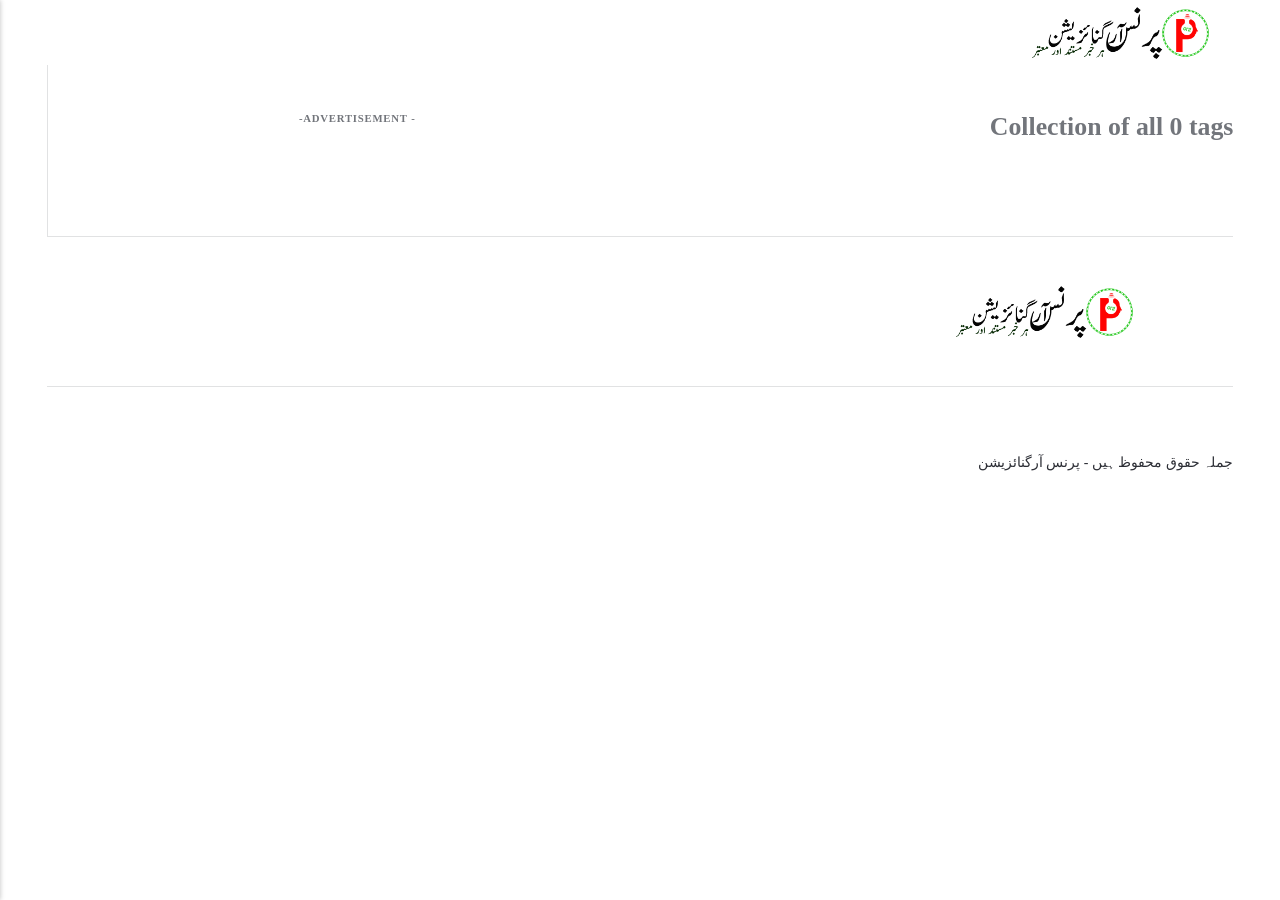
==== tags/index.html @ a5051b43 "Updated from Publii" ====
<!DOCTYPE html><html lang="en-gb"><head><meta charset="utf-8"><meta http-equiv="X-UA-Compatible" content="IE=edge"><meta name="viewport" content="width=device-width,initial-scale=1"><title>All tags - پرنس نیوز</title><meta name="robots" content="noindex, follow"><meta name="generator" content="Publii Open-Source CMS for Static Site"><link rel="alternate" type="application/atom+xml" href="https://princesmile986.github.io/theprinceorganization/feed.xml" title="پرنس نیوز - RSS"><link rel="alternate" type="application/json" href="https://princesmile986.github.io/theprinceorganization/feed.json" title="پرنس نیوز - JSON"><meta property="og:title" content="پرنس نیوز"><meta property="og:image" content="https://princesmile986.github.io/theprinceorganization/media/website/banner.png"><meta property="og:image:width" content="400"><meta property="og:image:height" content="100"><meta property="og:site_name" content="پرنس نیوز"><meta property="og:description" content=""><meta property="og:url" content="https://princesmile986.github.io/theprinceorganization/tags/"><meta property="og:type" content="website"><link rel="shortcut icon" href="https://princesmile986.github.io/theprinceorganization/media/website/favicon.png" type="image/png"><link rel="stylesheet" href="https://princesmile986.github.io/theprinceorganization/assets/css/style.css?v&#x3D;450a81f97c8e373c245eadb78ac2b603"><script type="application/ld+json">{"@context":"http://schema.org","@type":"Organization","name":"پرنس نیوز","logo":"https://princesmile986.github.io/theprinceorganization/media/website/banner.png","url":"https://princesmile986.github.io/theprinceorganization/"}</script><style></style><noscript><style>img[loading]{opacity:1;}</style></noscript></head><body class="tags-template"><header class="topbar" id="js-header"><div class="topbar__inner"><a class="logo" href="https://princesmile986.github.io/theprinceorganization/"><img src="https://princesmile986.github.io/theprinceorganization/media/website/banner.png" alt="پرنس نیوز" width="400" height="100"></a><nav class="navbar"><button class="navbar__toggle" aria-label="Menu" aria-haspopup="true" aria-expanded="false"><span class="navbar__toggle-box"><span class="navbar__toggle-inner">Menu</span></span></button><ul class="navbar__menu"></ul></nav></div></header><div class="main-content"><main class="main page page--tags"><div class="page__header"><h1 class="page__title box__title">Collection of all 0 tags</h1></div><div class="l-grid l-grid--2col-1-4"></div></main><div class="sidebar"><section class="box u-ads"><h3 class="u-ads__title">Advertisement</h3></section></div><footer class="footer"><a class="footer__logo" href="https://princesmile986.github.io/theprinceorganization/"><img src="https://princesmile986.github.io/theprinceorganization/media/website/banner.png" alt="پرنس نیوز" width="400" height="100"></a><nav><ul class="footer__nav"></ul></nav><div class="footer__copyright"><p class="align-center"><a href="https://www.theprinceorganization.com" title="The Prince Organization">جملہ حقوق محفوظ ہیں - پرنس آرگنائزیشن</a></p></div></footer></div><script>window.publiiThemeMenuConfig = {    
        mobileMenuMode: 'sidebar',
        animationSpeed: 300,
        submenuWidth: 'auto',
        doubleClickTime: 500,
        mobileMenuExpandableSubmenus: true, 
        relatedContainerForOverlayMenuSelector: '.navbar',
   };</script><script defer="defer" src="https://princesmile986.github.io/theprinceorganization/assets/js/scripts.min.js?v&#x3D;18a65c58aef57c0287e0f0609f3389a9"></script><script>var images = document.querySelectorAll('img[loading]');

      for (var i = 0; i < images.length; i++) {
         if (images[i].complete) {
               images[i].classList.add('is-loaded');
         } else {
               images[i].addEventListener('load', function () {
                  this.classList.add('is-loaded');
               }, false);
         }
      }</script></body></html>
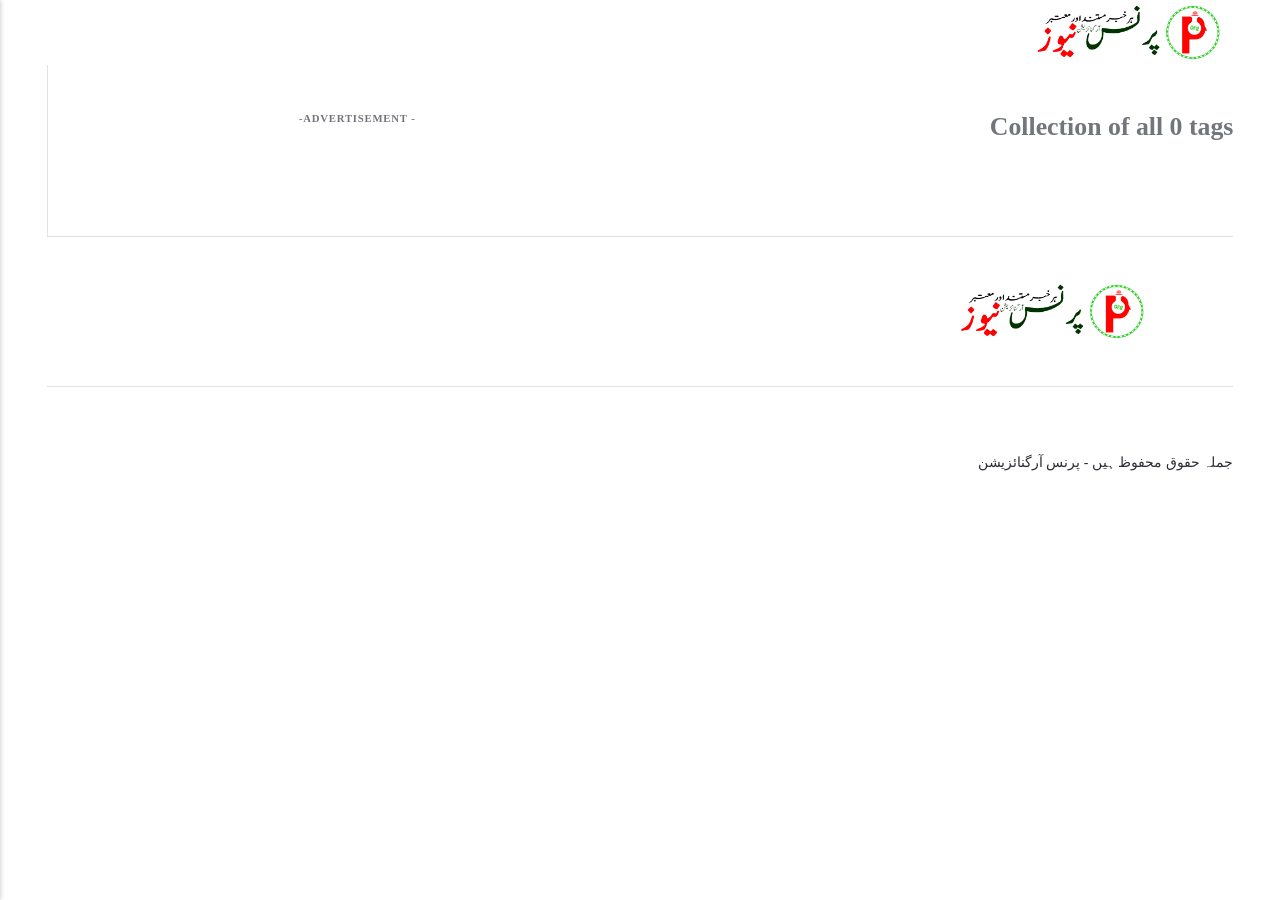
==== commit fe86f975: "Updated from Publii" ====
--- a/tags/index.html
+++ b/tags/index.html
@@ -1,4 +1,4 @@
-<!DOCTYPE html><html lang="en-gb"><head><meta charset="utf-8"><meta http-equiv="X-UA-Compatible" content="IE=edge"><meta name="viewport" content="width=device-width,initial-scale=1"><title>All tags - پرنس نیوز</title><meta name="robots" content="noindex, follow"><meta name="generator" content="Publii Open-Source CMS for Static Site"><link rel="alternate" type="application/atom+xml" href="https://princesmile986.github.io/theprinceorganization/feed.xml" title="پرنس نیوز - RSS"><link rel="alternate" type="application/json" href="https://princesmile986.github.io/theprinceorganization/feed.json" title="پرنس نیوز - JSON"><meta property="og:title" content="پرنس نیوز"><meta property="og:image" content="https://princesmile986.github.io/theprinceorganization/media/website/banner.png"><meta property="og:image:width" content="400"><meta property="og:image:height" content="100"><meta property="og:site_name" content="پرنس نیوز"><meta property="og:description" content=""><meta property="og:url" content="https://princesmile986.github.io/theprinceorganization/tags/"><meta property="og:type" content="website"><link rel="shortcut icon" href="https://princesmile986.github.io/theprinceorganization/media/website/favicon.png" type="image/png"><link rel="stylesheet" href="https://princesmile986.github.io/theprinceorganization/assets/css/style.css?v&#x3D;450a81f97c8e373c245eadb78ac2b603"><script type="application/ld+json">{"@context":"http://schema.org","@type":"Organization","name":"پرنس نیوز","logo":"https://princesmile986.github.io/theprinceorganization/media/website/banner.png","url":"https://princesmile986.github.io/theprinceorganization/"}</script><style></style><noscript><style>img[loading]{opacity:1;}</style></noscript></head><body class="tags-template"><header class="topbar" id="js-header"><div class="topbar__inner"><a class="logo" href="https://princesmile986.github.io/theprinceorganization/"><img src="https://princesmile986.github.io/theprinceorganization/media/website/banner.png" alt="پرنس نیوز" width="400" height="100"></a><nav class="navbar"><button class="navbar__toggle" aria-label="Menu" aria-haspopup="true" aria-expanded="false"><span class="navbar__toggle-box"><span class="navbar__toggle-inner">Menu</span></span></button><ul class="navbar__menu"></ul></nav></div></header><div class="main-content"><main class="main page page--tags"><div class="page__header"><h1 class="page__title box__title">Collection of all 0 tags</h1></div><div class="l-grid l-grid--2col-1-4"></div></main><div class="sidebar"><section class="box u-ads"><h3 class="u-ads__title">Advertisement</h3></section></div><footer class="footer"><a class="footer__logo" href="https://princesmile986.github.io/theprinceorganization/"><img src="https://princesmile986.github.io/theprinceorganization/media/website/banner.png" alt="پرنس نیوز" width="400" height="100"></a><nav><ul class="footer__nav"></ul></nav><div class="footer__copyright"><p class="align-center"><a href="https://www.theprinceorganization.com" title="The Prince Organization">جملہ حقوق محفوظ ہیں - پرنس آرگنائزیشن</a></p></div></footer></div><script>window.publiiThemeMenuConfig = {    
+<!DOCTYPE html><html lang="en-gb"><head><meta charset="utf-8"><meta http-equiv="X-UA-Compatible" content="IE=edge"><meta name="viewport" content="width=device-width,initial-scale=1"><title>All tags - پرنس نیوز</title><meta name="robots" content="noindex, follow"><meta name="generator" content="Publii Open-Source CMS for Static Site"><link rel="alternate" type="application/atom+xml" href="https://princesmile986.github.io/theprinceorganization/feed.xml" title="پرنس نیوز - RSS"><link rel="alternate" type="application/json" href="https://princesmile986.github.io/theprinceorganization/feed.json" title="پرنس نیوز - JSON"><meta property="og:title" content="پرنس نیوز"><meta property="og:image" content="https://princesmile986.github.io/theprinceorganization/media/website/400100.png"><meta property="og:image:width" content="451"><meta property="og:image:height" content="99"><meta property="og:site_name" content="پرنس نیوز"><meta property="og:description" content=""><meta property="og:url" content="https://princesmile986.github.io/theprinceorganization/tags/"><meta property="og:type" content="website"><link rel="shortcut icon" href="https://princesmile986.github.io/theprinceorganization/media/website/favicon.png" type="image/png"><link rel="stylesheet" href="https://princesmile986.github.io/theprinceorganization/assets/css/style.css?v&#x3D;450a81f97c8e373c245eadb78ac2b603"><script type="application/ld+json">{"@context":"http://schema.org","@type":"Organization","name":"پرنس نیوز","logo":"https://princesmile986.github.io/theprinceorganization/media/website/400100.png","url":"https://princesmile986.github.io/theprinceorganization/"}</script><style></style><noscript><style>img[loading]{opacity:1;}</style></noscript></head><body class="tags-template"><header class="topbar" id="js-header"><div class="topbar__inner"><a class="logo" href="https://princesmile986.github.io/theprinceorganization/"><img src="https://princesmile986.github.io/theprinceorganization/media/website/400100.png" alt="پرنس نیوز" width="451" height="99"></a><nav class="navbar"><button class="navbar__toggle" aria-label="Menu" aria-haspopup="true" aria-expanded="false"><span class="navbar__toggle-box"><span class="navbar__toggle-inner">Menu</span></span></button><ul class="navbar__menu"></ul></nav></div></header><div class="main-content"><main class="main page page--tags"><div class="page__header"><h1 class="page__title box__title">Collection of all 0 tags</h1></div><div class="l-grid l-grid--2col-1-4"></div></main><div class="sidebar"><section class="box u-ads"><h3 class="u-ads__title">Advertisement</h3></section></div><footer class="footer"><a class="footer__logo" href="https://princesmile986.github.io/theprinceorganization/"><img src="https://princesmile986.github.io/theprinceorganization/media/website/400100.png" alt="پرنس نیوز" width="451" height="99"></a><nav><ul class="footer__nav"></ul></nav><div class="footer__copyright"><p class="align-center"><a href="https://www.theprinceorganization.com" title="The Prince Organization">جملہ حقوق محفوظ ہیں - پرنس آرگنائزیشن</a></p></div></footer></div><script>window.publiiThemeMenuConfig = {    
         mobileMenuMode: 'sidebar',
         animationSpeed: 300,
         submenuWidth: 'auto',
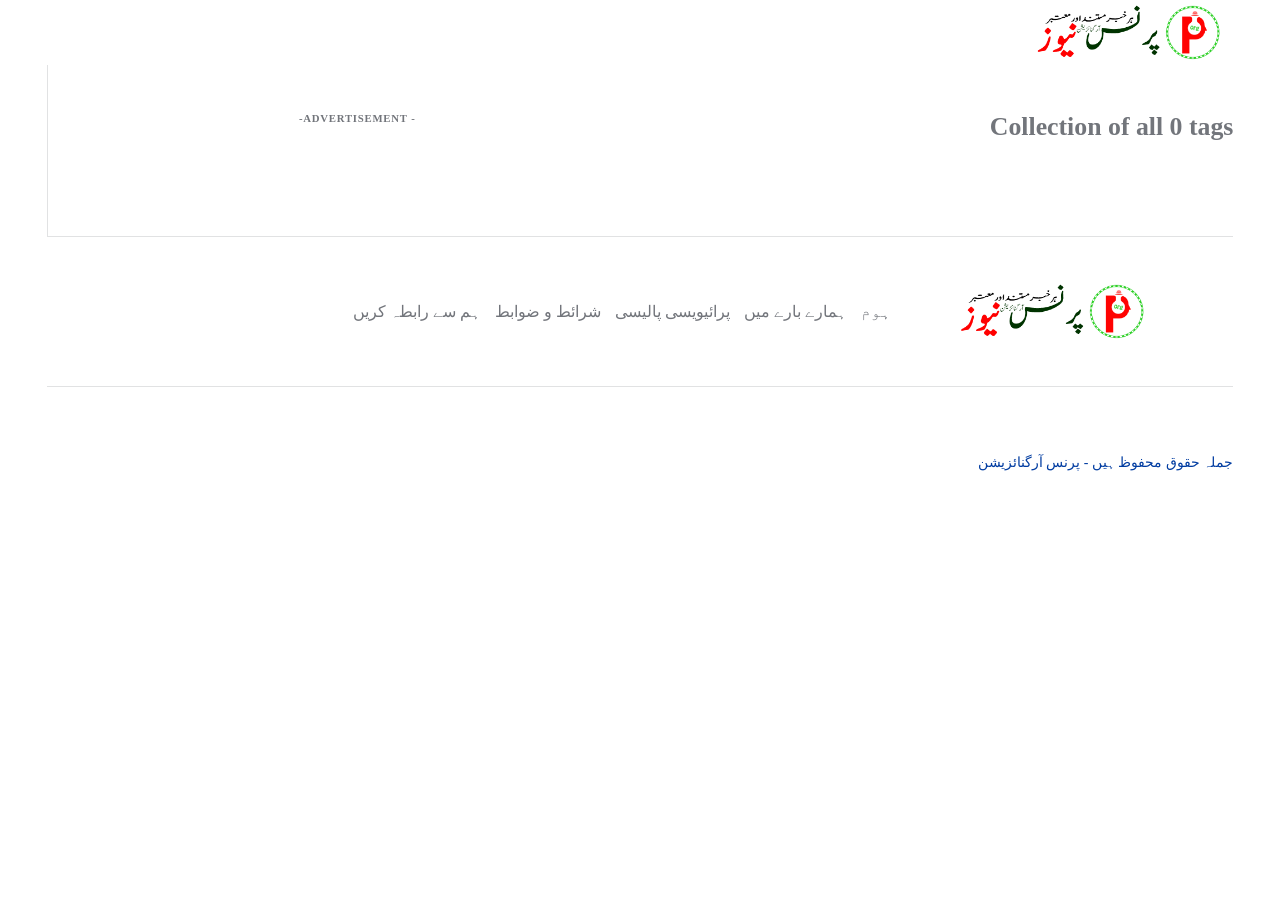
==== commit 50cf20a3: "Updated from Publii" ====
--- a/tags/index.html
+++ b/tags/index.html
@@ -1,5 +1,5 @@
-<!DOCTYPE html><html lang="en-gb"><head><meta charset="utf-8"><meta http-equiv="X-UA-Compatible" content="IE=edge"><meta name="viewport" content="width=device-width,initial-scale=1"><title>All tags - پرنس نیوز</title><meta name="robots" content="noindex, follow"><meta name="generator" content="Publii Open-Source CMS for Static Site"><link rel="alternate" type="application/atom+xml" href="https://princesmile986.github.io/theprinceorganization/feed.xml" title="پرنس نیوز - RSS"><link rel="alternate" type="application/json" href="https://princesmile986.github.io/theprinceorganization/feed.json" title="پرنس نیوز - JSON"><meta property="og:title" content="پرنس نیوز"><meta property="og:image" content="https://princesmile986.github.io/theprinceorganization/media/website/400100.png"><meta property="og:image:width" content="451"><meta property="og:image:height" content="99"><meta property="og:site_name" content="پرنس نیوز"><meta property="og:description" content=""><meta property="og:url" content="https://princesmile986.github.io/theprinceorganization/tags/"><meta property="og:type" content="website"><link rel="shortcut icon" href="https://princesmile986.github.io/theprinceorganization/media/website/favicon.png" type="image/png"><link rel="stylesheet" href="https://princesmile986.github.io/theprinceorganization/assets/css/style.css?v&#x3D;450a81f97c8e373c245eadb78ac2b603"><script type="application/ld+json">{"@context":"http://schema.org","@type":"Organization","name":"پرنس نیوز","logo":"https://princesmile986.github.io/theprinceorganization/media/website/400100.png","url":"https://princesmile986.github.io/theprinceorganization/"}</script><style></style><noscript><style>img[loading]{opacity:1;}</style></noscript></head><body class="tags-template"><header class="topbar" id="js-header"><div class="topbar__inner"><a class="logo" href="https://princesmile986.github.io/theprinceorganization/"><img src="https://princesmile986.github.io/theprinceorganization/media/website/400100.png" alt="پرنس نیوز" width="451" height="99"></a><nav class="navbar"><button class="navbar__toggle" aria-label="Menu" aria-haspopup="true" aria-expanded="false"><span class="navbar__toggle-box"><span class="navbar__toggle-inner">Menu</span></span></button><ul class="navbar__menu"></ul></nav></div></header><div class="main-content"><main class="main page page--tags"><div class="page__header"><h1 class="page__title box__title">Collection of all 0 tags</h1></div><div class="l-grid l-grid--2col-1-4"></div></main><div class="sidebar"><section class="box u-ads"><h3 class="u-ads__title">Advertisement</h3></section></div><footer class="footer"><a class="footer__logo" href="https://princesmile986.github.io/theprinceorganization/"><img src="https://princesmile986.github.io/theprinceorganization/media/website/400100.png" alt="پرنس نیوز" width="451" height="99"></a><nav><ul class="footer__nav"></ul></nav><div class="footer__copyright"><p class="align-center"><a href="https://www.theprinceorganization.com" title="The Prince Organization">جملہ حقوق محفوظ ہیں - پرنس آرگنائزیشن</a></p></div></footer></div><script>window.publiiThemeMenuConfig = {    
-        mobileMenuMode: 'sidebar',
+<!DOCTYPE html><html lang="en-gb"><head><meta charset="utf-8"><meta http-equiv="X-UA-Compatible" content="IE=edge"><meta name="viewport" content="width=device-width,initial-scale=1"><title>All tags - پرنس نیوز</title><meta name="robots" content="noindex, follow"><meta name="generator" content="Publii Open-Source CMS for Static Site"><link rel="alternate" type="application/atom+xml" href="https://princesmile986.github.io/theprinceorganization/feed.xml" title="پرنس نیوز - RSS"><link rel="alternate" type="application/json" href="https://princesmile986.github.io/theprinceorganization/feed.json" title="پرنس نیوز - JSON"><meta property="og:title" content="پرنس نیوز"><meta property="og:image" content="https://princesmile986.github.io/theprinceorganization/media/website/400100.png"><meta property="og:image:width" content="451"><meta property="og:image:height" content="99"><meta property="og:site_name" content="پرنس نیوز"><meta property="og:description" content=""><meta property="og:url" content="https://princesmile986.github.io/theprinceorganization/tags/"><meta property="og:type" content="website"><link rel="shortcut icon" href="https://princesmile986.github.io/theprinceorganization/media/website/favicon.png" type="image/png"><link rel="stylesheet" href="https://princesmile986.github.io/theprinceorganization/assets/css/style.css?v&#x3D;cceb23170670aaaf96ebfea2892567b1"><script type="application/ld+json">{"@context":"http://schema.org","@type":"Organization","name":"پرنس نیوز","logo":"https://princesmile986.github.io/theprinceorganization/media/website/400100.png","url":"https://princesmile986.github.io/theprinceorganization/"}</script><style></style><noscript><style>img[loading]{opacity:1;}</style></noscript></head><body class="tags-template"><header class="topbar" id="js-header"><div class="topbar__inner"><a class="logo" href="https://princesmile986.github.io/theprinceorganization/"><img src="https://princesmile986.github.io/theprinceorganization/media/website/400100.png" alt="پرنس نیوز" width="451" height="99"></a><nav class="navbar"><button class="navbar__toggle" aria-label="Menu" aria-haspopup="true" aria-expanded="false"><span class="navbar__toggle-box"><span class="navbar__toggle-inner">Menu</span></span></button><ul class="navbar__menu"><li><a href="https://princesmile986.github.io/theprinceorganization/" title="/" target="_self">ہوم</a></li><li><a href="https://s.daraz.pk/s.cB67P?cc" title="daraz-sale" target="_blank">سیل daraz</a></li><li><a href="https://kdbov.com/g/6osk6x1ky46473ca2b85ce4f0d0bb0/" title="movies-webseries" target="_blank">Watch Movies</a></li></ul></nav></div></header><div class="main-content"><main class="main page page--tags"><div class="page__header"><h1 class="page__title box__title">Collection of all 0 tags</h1></div><div class="l-grid l-grid--2col-1-4"></div></main><div class="sidebar"><section class="box u-ads"><h3 class="u-ads__title">Advertisement</h3></section></div><footer class="footer"><a class="footer__logo" href="https://princesmile986.github.io/theprinceorganization/"><img src="https://princesmile986.github.io/theprinceorganization/media/website/400100.png" alt="پرنس نیوز" width="451" height="99"></a><nav><ul class="footer__nav"><li class="footer__nav-item"><a href="https://princesmile986.github.io/theprinceorganization/" title="/" target="_self">ہوم</a></li><li class="footer__nav-item"><a href="https://princesmile986.github.io/theprinceorganization/about-us.html" title="about" target="_self">ہمارے بارے میں</a></li><li class="footer__nav-item"><a href="https://princesmile986.github.io/theprinceorganization/privacy-policy.html" title="privacy-policy" target="_self">پرائیویسی پالیسی</a></li><li class="footer__nav-item"><a href="https://princesmile986.github.io/theprinceorganization/terms-and-conditions.html" title="terms-conditions" target="_self">شرائط و ضوابط</a></li><li class="footer__nav-item"><a href="https://princesmile986.github.io/theprinceorganization/contact-us.html" title="contact" target="_self">ہم سے رابطہ کریں</a></li></ul></nav><div class="footer__copyright"><p class="align-center"><a href="https://www.theprinceorganization.com" title="The Prince Organization">جملہ حقوق محفوظ ہیں - پرنس آرگنائزیشن</a></p></div></footer></div><script>window.publiiThemeMenuConfig = {    
+        mobileMenuMode: 'overlay',
         animationSpeed: 300,
         submenuWidth: 'auto',
         doubleClickTime: 500,
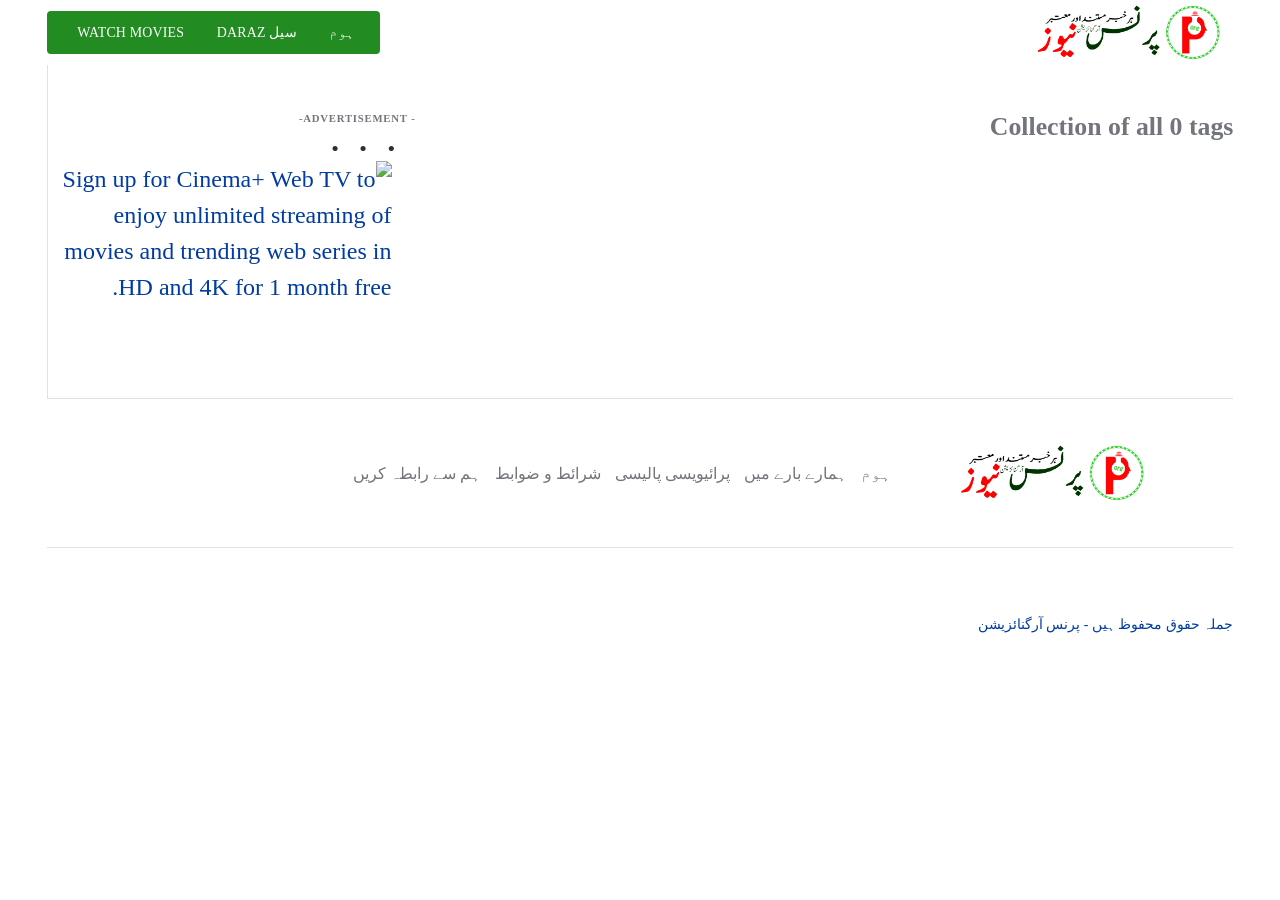
==== commit 17fd24fa: "Updated from Publii" ====
--- a/tags/index.html
+++ b/tags/index.html
@@ -1,4 +1,4 @@
-<!DOCTYPE html><html lang="en-gb"><head><meta charset="utf-8"><meta http-equiv="X-UA-Compatible" content="IE=edge"><meta name="viewport" content="width=device-width,initial-scale=1"><title>All tags - پرنس نیوز</title><meta name="robots" content="noindex, follow"><meta name="generator" content="Publii Open-Source CMS for Static Site"><link rel="alternate" type="application/atom+xml" href="https://princesmile986.github.io/theprinceorganization/feed.xml" title="پرنس نیوز - RSS"><link rel="alternate" type="application/json" href="https://princesmile986.github.io/theprinceorganization/feed.json" title="پرنس نیوز - JSON"><meta property="og:title" content="پرنس نیوز"><meta property="og:image" content="https://princesmile986.github.io/theprinceorganization/media/website/400100.png"><meta property="og:image:width" content="451"><meta property="og:image:height" content="99"><meta property="og:site_name" content="پرنس نیوز"><meta property="og:description" content=""><meta property="og:url" content="https://princesmile986.github.io/theprinceorganization/tags/"><meta property="og:type" content="website"><link rel="shortcut icon" href="https://princesmile986.github.io/theprinceorganization/media/website/favicon.png" type="image/png"><link rel="stylesheet" href="https://princesmile986.github.io/theprinceorganization/assets/css/style.css?v&#x3D;cceb23170670aaaf96ebfea2892567b1"><script type="application/ld+json">{"@context":"http://schema.org","@type":"Organization","name":"پرنس نیوز","logo":"https://princesmile986.github.io/theprinceorganization/media/website/400100.png","url":"https://princesmile986.github.io/theprinceorganization/"}</script><style></style><noscript><style>img[loading]{opacity:1;}</style></noscript></head><body class="tags-template"><header class="topbar" id="js-header"><div class="topbar__inner"><a class="logo" href="https://princesmile986.github.io/theprinceorganization/"><img src="https://princesmile986.github.io/theprinceorganization/media/website/400100.png" alt="پرنس نیوز" width="451" height="99"></a><nav class="navbar"><button class="navbar__toggle" aria-label="Menu" aria-haspopup="true" aria-expanded="false"><span class="navbar__toggle-box"><span class="navbar__toggle-inner">Menu</span></span></button><ul class="navbar__menu"><li><a href="https://princesmile986.github.io/theprinceorganization/" title="/" target="_self">ہوم</a></li><li><a href="https://s.daraz.pk/s.cB67P?cc" title="daraz-sale" target="_blank">سیل daraz</a></li><li><a href="https://kdbov.com/g/6osk6x1ky46473ca2b85ce4f0d0bb0/" title="movies-webseries" target="_blank">Watch Movies</a></li></ul></nav></div></header><div class="main-content"><main class="main page page--tags"><div class="page__header"><h1 class="page__title box__title">Collection of all 0 tags</h1></div><div class="l-grid l-grid--2col-1-4"></div></main><div class="sidebar"><section class="box u-ads"><h3 class="u-ads__title">Advertisement</h3></section></div><footer class="footer"><a class="footer__logo" href="https://princesmile986.github.io/theprinceorganization/"><img src="https://princesmile986.github.io/theprinceorganization/media/website/400100.png" alt="پرنس نیوز" width="451" height="99"></a><nav><ul class="footer__nav"><li class="footer__nav-item"><a href="https://princesmile986.github.io/theprinceorganization/" title="/" target="_self">ہوم</a></li><li class="footer__nav-item"><a href="https://princesmile986.github.io/theprinceorganization/about-us.html" title="about" target="_self">ہمارے بارے میں</a></li><li class="footer__nav-item"><a href="https://princesmile986.github.io/theprinceorganization/privacy-policy.html" title="privacy-policy" target="_self">پرائیویسی پالیسی</a></li><li class="footer__nav-item"><a href="https://princesmile986.github.io/theprinceorganization/terms-and-conditions.html" title="terms-conditions" target="_self">شرائط و ضوابط</a></li><li class="footer__nav-item"><a href="https://princesmile986.github.io/theprinceorganization/contact-us.html" title="contact" target="_self">ہم سے رابطہ کریں</a></li></ul></nav><div class="footer__copyright"><p class="align-center"><a href="https://www.theprinceorganization.com" title="The Prince Organization">جملہ حقوق محفوظ ہیں - پرنس آرگنائزیشن</a></p></div></footer></div><script>window.publiiThemeMenuConfig = {    
+<!DOCTYPE html><html lang="en-gb"><head><meta charset="utf-8"><meta http-equiv="X-UA-Compatible" content="IE=edge"><meta name="viewport" content="width=device-width,initial-scale=1"><title>All tags - پرنس نیوز</title><meta name="robots" content="noindex, follow"><meta name="generator" content="Publii Open-Source CMS for Static Site"><link rel="alternate" type="application/atom+xml" href="https://princesmile986.github.io/theprinceorganization/feed.xml" title="پرنس نیوز - RSS"><link rel="alternate" type="application/json" href="https://princesmile986.github.io/theprinceorganization/feed.json" title="پرنس نیوز - JSON"><meta property="og:title" content="پرنس نیوز"><meta property="og:image" content="https://princesmile986.github.io/theprinceorganization/media/website/400100.png"><meta property="og:image:width" content="451"><meta property="og:image:height" content="99"><meta property="og:site_name" content="پرنس نیوز"><meta property="og:description" content=""><meta property="og:url" content="https://princesmile986.github.io/theprinceorganization/tags/"><meta property="og:type" content="website"><link rel="shortcut icon" href="https://princesmile986.github.io/theprinceorganization/media/website/favicon.png" type="image/png"><link rel="stylesheet" href="https://princesmile986.github.io/theprinceorganization/assets/css/style.css?v&#x3D;b91fce733999d2d30f51352a68e1ecf3"><script type="application/ld+json">{"@context":"http://schema.org","@type":"Organization","name":"پرنس نیوز","logo":"https://princesmile986.github.io/theprinceorganization/media/website/400100.png","url":"https://princesmile986.github.io/theprinceorganization/"}</script><style></style><noscript><style>img[loading]{opacity:1;}</style></noscript></head><body class="tags-template"><header class="topbar" id="js-header"><div class="topbar__inner"><a class="logo" href="https://princesmile986.github.io/theprinceorganization/"><img src="https://princesmile986.github.io/theprinceorganization/media/website/400100.png" alt="پرنس نیوز" width="451" height="99"></a><nav class="navbar"><button class="navbar__toggle" aria-label="Menu" aria-haspopup="true" aria-expanded="false"><span class="navbar__toggle-box"><span class="navbar__toggle-inner">Menu</span></span></button><ul class="navbar__menu"><li><a href="https://princesmile986.github.io/theprinceorganization/" title="/" target="_self">ہوم</a></li><li><a href="https://s.daraz.pk/s.cB67P?cc" title="daraz-sale" target="_blank">سیل daraz</a></li><li><a href="https://kdbov.com/g/6osk6x1ky46473ca2b85ce4f0d0bb0/" title="movies-webseries" target="_blank">Watch Movies</a></li></ul></nav></div></header><div class="main-content"><main class="main page page--tags"><div class="page__header"><h1 class="page__title box__title">Collection of all 0 tags</h1></div><div class="l-grid l-grid--2col-1-4"></div></main><div class="sidebar"><section class="box u-ads"><h3 class="u-ads__title">Advertisement</h3><div class="separator" style="clear: both; text-align: center;"><span lang="AR-SA" style="color: #252525; font-family: 'Jameel Noori Nastaleeq'; font-size: 18pt; line-height: 150%;"><a href="https://kdbov.com/g/t6nqiwe1n46473ca2b85ce4f0d0bb0/?i=4" style="margin-left: 1em; margin-right: 1em;" target="_blank"><img alt="Sign up for Cinema+ Web TV to enjoy unlimited streaming of movies and trending web series in HD and 4K for 1 month free." data-original-height="572" data-original-width="1024" height="224" src="https://blogger.googleusercontent.com/img/a/AVvXsEhvXebZPb-eSulQgS-pSzOnkeVm0jC9scNEtY227ExAHJMrY08GCIA8aw1jtnUbIj7MqtF4pd6bV1h3ohviQwIKvKl9gSlYNeEmXyoWOh0UD0FJQtXJzB7xAaqf9VyRJohfJAtYcm93LtTTCGyaClAPy8Phva4wrMpbNq3kHVSbwdegb0ntm4-NZN1tYrjb=w400-h224" title="Get-1-Month-Free-Unlimited-HD-Movie-Streaming" width="400"></a></span></div></section></div><footer class="footer"><a class="footer__logo" href="https://princesmile986.github.io/theprinceorganization/"><img src="https://princesmile986.github.io/theprinceorganization/media/website/400100.png" alt="پرنس نیوز" width="451" height="99"></a><nav><ul class="footer__nav"><li class="footer__nav-item"><a href="https://princesmile986.github.io/theprinceorganization/" title="/" target="_self">ہوم</a></li><li class="footer__nav-item"><a href="https://princesmile986.github.io/theprinceorganization/about-us.html" title="about" target="_self">ہمارے بارے میں</a></li><li class="footer__nav-item"><a href="https://princesmile986.github.io/theprinceorganization/privacy-policy.html" title="privacy-policy" target="_self">پرائیویسی پالیسی</a></li><li class="footer__nav-item"><a href="https://princesmile986.github.io/theprinceorganization/terms-and-conditions.html" title="terms-conditions" target="_self">شرائط و ضوابط</a></li><li class="footer__nav-item"><a href="https://princesmile986.github.io/theprinceorganization/contact-us.html" title="contact" target="_self">ہم سے رابطہ کریں</a></li></ul></nav><div class="footer__copyright"><p class="align-center"><a href="https://www.theprinceorganization.com" title="The Prince Organization">جملہ حقوق محفوظ ہیں - پرنس آرگنائزیشن</a></p></div></footer></div><script>window.publiiThemeMenuConfig = {    
         mobileMenuMode: 'overlay',
         animationSpeed: 300,
         submenuWidth: 'auto',
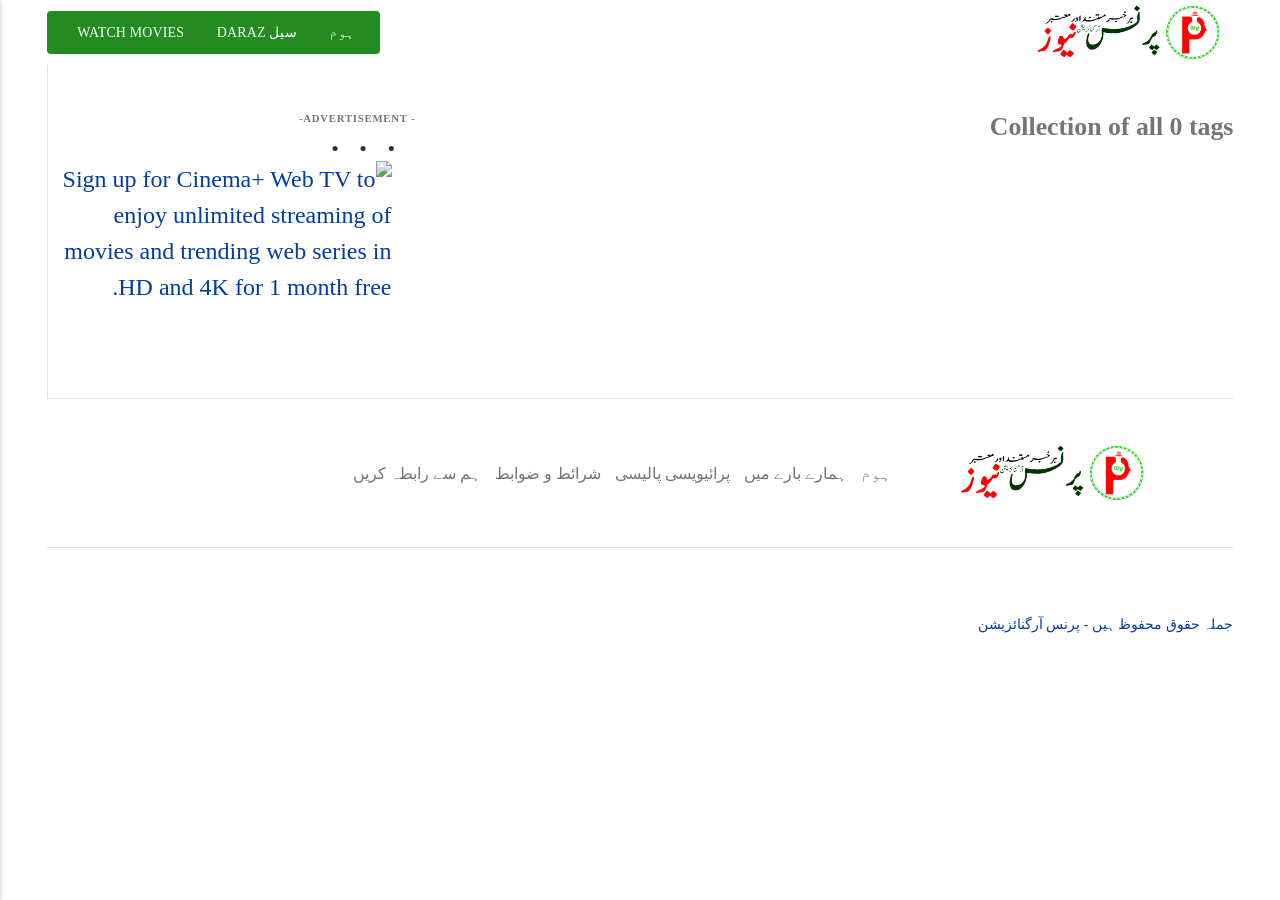
==== commit 88221e16: "Updated from Publii" ====
--- a/tags/index.html
+++ b/tags/index.html
@@ -1,5 +1,5 @@
 <!DOCTYPE html><html lang="en-gb"><head><meta charset="utf-8"><meta http-equiv="X-UA-Compatible" content="IE=edge"><meta name="viewport" content="width=device-width,initial-scale=1"><title>All tags - پرنس نیوز</title><meta name="robots" content="noindex, follow"><meta name="generator" content="Publii Open-Source CMS for Static Site"><link rel="alternate" type="application/atom+xml" href="https://princesmile986.github.io/theprinceorganization/feed.xml" title="پرنس نیوز - RSS"><link rel="alternate" type="application/json" href="https://princesmile986.github.io/theprinceorganization/feed.json" title="پرنس نیوز - JSON"><meta property="og:title" content="پرنس نیوز"><meta property="og:image" content="https://princesmile986.github.io/theprinceorganization/media/website/400100.png"><meta property="og:image:width" content="451"><meta property="og:image:height" content="99"><meta property="og:site_name" content="پرنس نیوز"><meta property="og:description" content=""><meta property="og:url" content="https://princesmile986.github.io/theprinceorganization/tags/"><meta property="og:type" content="website"><link rel="shortcut icon" href="https://princesmile986.github.io/theprinceorganization/media/website/favicon.png" type="image/png"><link rel="stylesheet" href="https://princesmile986.github.io/theprinceorganization/assets/css/style.css?v&#x3D;b91fce733999d2d30f51352a68e1ecf3"><script type="application/ld+json">{"@context":"http://schema.org","@type":"Organization","name":"پرنس نیوز","logo":"https://princesmile986.github.io/theprinceorganization/media/website/400100.png","url":"https://princesmile986.github.io/theprinceorganization/"}</script><style></style><noscript><style>img[loading]{opacity:1;}</style></noscript></head><body class="tags-template"><header class="topbar" id="js-header"><div class="topbar__inner"><a class="logo" href="https://princesmile986.github.io/theprinceorganization/"><img src="https://princesmile986.github.io/theprinceorganization/media/website/400100.png" alt="پرنس نیوز" width="451" height="99"></a><nav class="navbar"><button class="navbar__toggle" aria-label="Menu" aria-haspopup="true" aria-expanded="false"><span class="navbar__toggle-box"><span class="navbar__toggle-inner">Menu</span></span></button><ul class="navbar__menu"><li><a href="https://princesmile986.github.io/theprinceorganization/" title="/" target="_self">ہوم</a></li><li><a href="https://s.daraz.pk/s.cB67P?cc" title="daraz-sale" target="_blank">سیل daraz</a></li><li><a href="https://kdbov.com/g/6osk6x1ky46473ca2b85ce4f0d0bb0/" title="movies-webseries" target="_blank">Watch Movies</a></li></ul></nav></div></header><div class="main-content"><main class="main page page--tags"><div class="page__header"><h1 class="page__title box__title">Collection of all 0 tags</h1></div><div class="l-grid l-grid--2col-1-4"></div></main><div class="sidebar"><section class="box u-ads"><h3 class="u-ads__title">Advertisement</h3><div class="separator" style="clear: both; text-align: center;"><span lang="AR-SA" style="color: #252525; font-family: 'Jameel Noori Nastaleeq'; font-size: 18pt; line-height: 150%;"><a href="https://kdbov.com/g/t6nqiwe1n46473ca2b85ce4f0d0bb0/?i=4" style="margin-left: 1em; margin-right: 1em;" target="_blank"><img alt="Sign up for Cinema+ Web TV to enjoy unlimited streaming of movies and trending web series in HD and 4K for 1 month free." data-original-height="572" data-original-width="1024" height="224" src="https://blogger.googleusercontent.com/img/a/AVvXsEhvXebZPb-eSulQgS-pSzOnkeVm0jC9scNEtY227ExAHJMrY08GCIA8aw1jtnUbIj7MqtF4pd6bV1h3ohviQwIKvKl9gSlYNeEmXyoWOh0UD0FJQtXJzB7xAaqf9VyRJohfJAtYcm93LtTTCGyaClAPy8Phva4wrMpbNq3kHVSbwdegb0ntm4-NZN1tYrjb=w400-h224" title="Get-1-Month-Free-Unlimited-HD-Movie-Streaming" width="400"></a></span></div></section></div><footer class="footer"><a class="footer__logo" href="https://princesmile986.github.io/theprinceorganization/"><img src="https://princesmile986.github.io/theprinceorganization/media/website/400100.png" alt="پرنس نیوز" width="451" height="99"></a><nav><ul class="footer__nav"><li class="footer__nav-item"><a href="https://princesmile986.github.io/theprinceorganization/" title="/" target="_self">ہوم</a></li><li class="footer__nav-item"><a href="https://princesmile986.github.io/theprinceorganization/about-us.html" title="about" target="_self">ہمارے بارے میں</a></li><li class="footer__nav-item"><a href="https://princesmile986.github.io/theprinceorganization/privacy-policy.html" title="privacy-policy" target="_self">پرائیویسی پالیسی</a></li><li class="footer__nav-item"><a href="https://princesmile986.github.io/theprinceorganization/terms-and-conditions.html" title="terms-conditions" target="_self">شرائط و ضوابط</a></li><li class="footer__nav-item"><a href="https://princesmile986.github.io/theprinceorganization/contact-us.html" title="contact" target="_self">ہم سے رابطہ کریں</a></li></ul></nav><div class="footer__copyright"><p class="align-center"><a href="https://www.theprinceorganization.com" title="The Prince Organization">جملہ حقوق محفوظ ہیں - پرنس آرگنائزیشن</a></p></div></footer></div><script>window.publiiThemeMenuConfig = {    
-        mobileMenuMode: 'overlay',
+        mobileMenuMode: 'sidebar',
         animationSpeed: 300,
         submenuWidth: 'auto',
         doubleClickTime: 500,
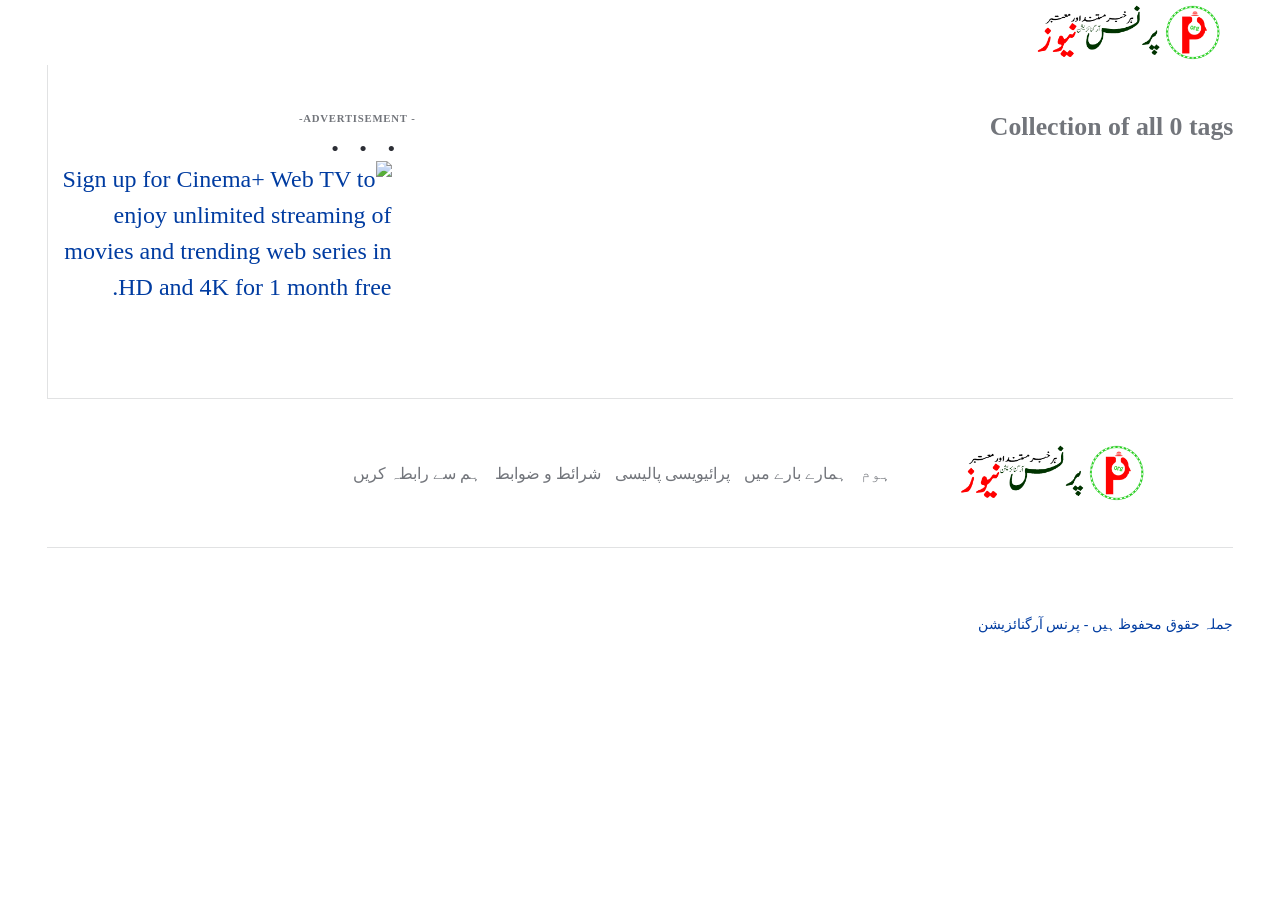
==== commit f0de9243: "Updated from Publii" ====
--- a/tags/index.html
+++ b/tags/index.html
@@ -1,4 +1,4 @@
-<!DOCTYPE html><html lang="en-gb"><head><meta charset="utf-8"><meta http-equiv="X-UA-Compatible" content="IE=edge"><meta name="viewport" content="width=device-width,initial-scale=1"><title>All tags - پرنس نیوز</title><meta name="robots" content="noindex, follow"><meta name="generator" content="Publii Open-Source CMS for Static Site"><link rel="alternate" type="application/atom+xml" href="https://princesmile986.github.io/theprinceorganization/feed.xml" title="پرنس نیوز - RSS"><link rel="alternate" type="application/json" href="https://princesmile986.github.io/theprinceorganization/feed.json" title="پرنس نیوز - JSON"><meta property="og:title" content="پرنس نیوز"><meta property="og:image" content="https://princesmile986.github.io/theprinceorganization/media/website/400100.png"><meta property="og:image:width" content="451"><meta property="og:image:height" content="99"><meta property="og:site_name" content="پرنس نیوز"><meta property="og:description" content=""><meta property="og:url" content="https://princesmile986.github.io/theprinceorganization/tags/"><meta property="og:type" content="website"><link rel="shortcut icon" href="https://princesmile986.github.io/theprinceorganization/media/website/favicon.png" type="image/png"><link rel="stylesheet" href="https://princesmile986.github.io/theprinceorganization/assets/css/style.css?v&#x3D;b91fce733999d2d30f51352a68e1ecf3"><script type="application/ld+json">{"@context":"http://schema.org","@type":"Organization","name":"پرنس نیوز","logo":"https://princesmile986.github.io/theprinceorganization/media/website/400100.png","url":"https://princesmile986.github.io/theprinceorganization/"}</script><style></style><noscript><style>img[loading]{opacity:1;}</style></noscript></head><body class="tags-template"><header class="topbar" id="js-header"><div class="topbar__inner"><a class="logo" href="https://princesmile986.github.io/theprinceorganization/"><img src="https://princesmile986.github.io/theprinceorganization/media/website/400100.png" alt="پرنس نیوز" width="451" height="99"></a><nav class="navbar"><button class="navbar__toggle" aria-label="Menu" aria-haspopup="true" aria-expanded="false"><span class="navbar__toggle-box"><span class="navbar__toggle-inner">Menu</span></span></button><ul class="navbar__menu"><li><a href="https://princesmile986.github.io/theprinceorganization/" title="/" target="_self">ہوم</a></li><li><a href="https://s.daraz.pk/s.cB67P?cc" title="daraz-sale" target="_blank">سیل daraz</a></li><li><a href="https://kdbov.com/g/6osk6x1ky46473ca2b85ce4f0d0bb0/" title="movies-webseries" target="_blank">Watch Movies</a></li></ul></nav></div></header><div class="main-content"><main class="main page page--tags"><div class="page__header"><h1 class="page__title box__title">Collection of all 0 tags</h1></div><div class="l-grid l-grid--2col-1-4"></div></main><div class="sidebar"><section class="box u-ads"><h3 class="u-ads__title">Advertisement</h3><div class="separator" style="clear: both; text-align: center;"><span lang="AR-SA" style="color: #252525; font-family: 'Jameel Noori Nastaleeq'; font-size: 18pt; line-height: 150%;"><a href="https://kdbov.com/g/t6nqiwe1n46473ca2b85ce4f0d0bb0/?i=4" style="margin-left: 1em; margin-right: 1em;" target="_blank"><img alt="Sign up for Cinema+ Web TV to enjoy unlimited streaming of movies and trending web series in HD and 4K for 1 month free." data-original-height="572" data-original-width="1024" height="224" src="https://blogger.googleusercontent.com/img/a/AVvXsEhvXebZPb-eSulQgS-pSzOnkeVm0jC9scNEtY227ExAHJMrY08GCIA8aw1jtnUbIj7MqtF4pd6bV1h3ohviQwIKvKl9gSlYNeEmXyoWOh0UD0FJQtXJzB7xAaqf9VyRJohfJAtYcm93LtTTCGyaClAPy8Phva4wrMpbNq3kHVSbwdegb0ntm4-NZN1tYrjb=w400-h224" title="Get-1-Month-Free-Unlimited-HD-Movie-Streaming" width="400"></a></span></div></section></div><footer class="footer"><a class="footer__logo" href="https://princesmile986.github.io/theprinceorganization/"><img src="https://princesmile986.github.io/theprinceorganization/media/website/400100.png" alt="پرنس نیوز" width="451" height="99"></a><nav><ul class="footer__nav"><li class="footer__nav-item"><a href="https://princesmile986.github.io/theprinceorganization/" title="/" target="_self">ہوم</a></li><li class="footer__nav-item"><a href="https://princesmile986.github.io/theprinceorganization/about-us.html" title="about" target="_self">ہمارے بارے میں</a></li><li class="footer__nav-item"><a href="https://princesmile986.github.io/theprinceorganization/privacy-policy.html" title="privacy-policy" target="_self">پرائیویسی پالیسی</a></li><li class="footer__nav-item"><a href="https://princesmile986.github.io/theprinceorganization/terms-and-conditions.html" title="terms-conditions" target="_self">شرائط و ضوابط</a></li><li class="footer__nav-item"><a href="https://princesmile986.github.io/theprinceorganization/contact-us.html" title="contact" target="_self">ہم سے رابطہ کریں</a></li></ul></nav><div class="footer__copyright"><p class="align-center"><a href="https://www.theprinceorganization.com" title="The Prince Organization">جملہ حقوق محفوظ ہیں - پرنس آرگنائزیشن</a></p></div></footer></div><script>window.publiiThemeMenuConfig = {    
+<!DOCTYPE html><html lang="en-gb"><head><meta charset="utf-8"><meta http-equiv="X-UA-Compatible" content="IE=edge"><meta name="viewport" content="width=device-width,initial-scale=1"><title>All tags - پرنس نیوز</title><meta name="robots" content="noindex, follow"><meta name="generator" content="Publii Open-Source CMS for Static Site"><link rel="alternate" type="application/atom+xml" href="https://princesmile986.github.io/theprinceorganization/feed.xml" title="پرنس نیوز - RSS"><link rel="alternate" type="application/json" href="https://princesmile986.github.io/theprinceorganization/feed.json" title="پرنس نیوز - JSON"><meta property="og:title" content="پرنس نیوز"><meta property="og:image" content="https://princesmile986.github.io/theprinceorganization/media/website/400100.png"><meta property="og:image:width" content="451"><meta property="og:image:height" content="99"><meta property="og:site_name" content="پرنس نیوز"><meta property="og:description" content=""><meta property="og:url" content="https://princesmile986.github.io/theprinceorganization/tags/"><meta property="og:type" content="website"><link rel="shortcut icon" href="https://princesmile986.github.io/theprinceorganization/media/website/favicon.png" type="image/png"><link rel="stylesheet" href="https://princesmile986.github.io/theprinceorganization/assets/css/style.css?v&#x3D;b91fce733999d2d30f51352a68e1ecf3"><script type="application/ld+json">{"@context":"http://schema.org","@type":"Organization","name":"پرنس نیوز","logo":"https://princesmile986.github.io/theprinceorganization/media/website/400100.png","url":"https://princesmile986.github.io/theprinceorganization/"}</script><style></style><noscript><style>img[loading]{opacity:1;}</style></noscript></head><body class="tags-template"><header class="topbar" id="js-header"><div class="topbar__inner"><a class="logo" href="https://princesmile986.github.io/theprinceorganization/"><img src="https://princesmile986.github.io/theprinceorganization/media/website/400100.png" alt="پرنس نیوز" width="451" height="99"></a></div></header><div class="main-content"><main class="main page page--tags"><div class="page__header"><h1 class="page__title box__title">Collection of all 0 tags</h1></div><div class="l-grid l-grid--2col-1-4"></div></main><div class="sidebar"><section class="box u-ads"><h3 class="u-ads__title">Advertisement</h3><div class="separator" style="clear: both; text-align: center;"><span lang="AR-SA" style="color: #252525; font-family: 'Jameel Noori Nastaleeq'; font-size: 18pt; line-height: 150%;"><a href="https://kdbov.com/g/t6nqiwe1n46473ca2b85ce4f0d0bb0/?i=4" style="margin-left: 1em; margin-right: 1em;" target="_blank"><img alt="Sign up for Cinema+ Web TV to enjoy unlimited streaming of movies and trending web series in HD and 4K for 1 month free." data-original-height="572" data-original-width="1024" height="224" src="https://blogger.googleusercontent.com/img/a/AVvXsEhvXebZPb-eSulQgS-pSzOnkeVm0jC9scNEtY227ExAHJMrY08GCIA8aw1jtnUbIj7MqtF4pd6bV1h3ohviQwIKvKl9gSlYNeEmXyoWOh0UD0FJQtXJzB7xAaqf9VyRJohfJAtYcm93LtTTCGyaClAPy8Phva4wrMpbNq3kHVSbwdegb0ntm4-NZN1tYrjb=w400-h224" title="Get-1-Month-Free-Unlimited-HD-Movie-Streaming" width="400"></a></span></div></section></div><footer class="footer"><a class="footer__logo" href="https://princesmile986.github.io/theprinceorganization/"><img src="https://princesmile986.github.io/theprinceorganization/media/website/400100.png" alt="پرنس نیوز" width="451" height="99"></a><nav><ul class="footer__nav"><li class="footer__nav-item"><a href="https://princesmile986.github.io/theprinceorganization/" title="/" target="_self">ہوم</a></li><li class="footer__nav-item"><a href="https://princesmile986.github.io/theprinceorganization/about-us.html" title="about" target="_self">ہمارے بارے میں</a></li><li class="footer__nav-item"><a href="https://princesmile986.github.io/theprinceorganization/privacy-policy.html" title="privacy-policy" target="_self">پرائیویسی پالیسی</a></li><li class="footer__nav-item"><a href="https://princesmile986.github.io/theprinceorganization/terms-and-conditions.html" title="terms-conditions" target="_self">شرائط و ضوابط</a></li><li class="footer__nav-item"><a href="https://princesmile986.github.io/theprinceorganization/contact-us.html" title="contact" target="_self">ہم سے رابطہ کریں</a></li></ul></nav><div class="footer__copyright"><p class="align-center"><a href="https://www.theprinceorganization.com" title="The Prince Organization">جملہ حقوق محفوظ ہیں - پرنس آرگنائزیشن</a></p></div></footer></div><script>window.publiiThemeMenuConfig = {    
         mobileMenuMode: 'sidebar',
         animationSpeed: 300,
         submenuWidth: 'auto',
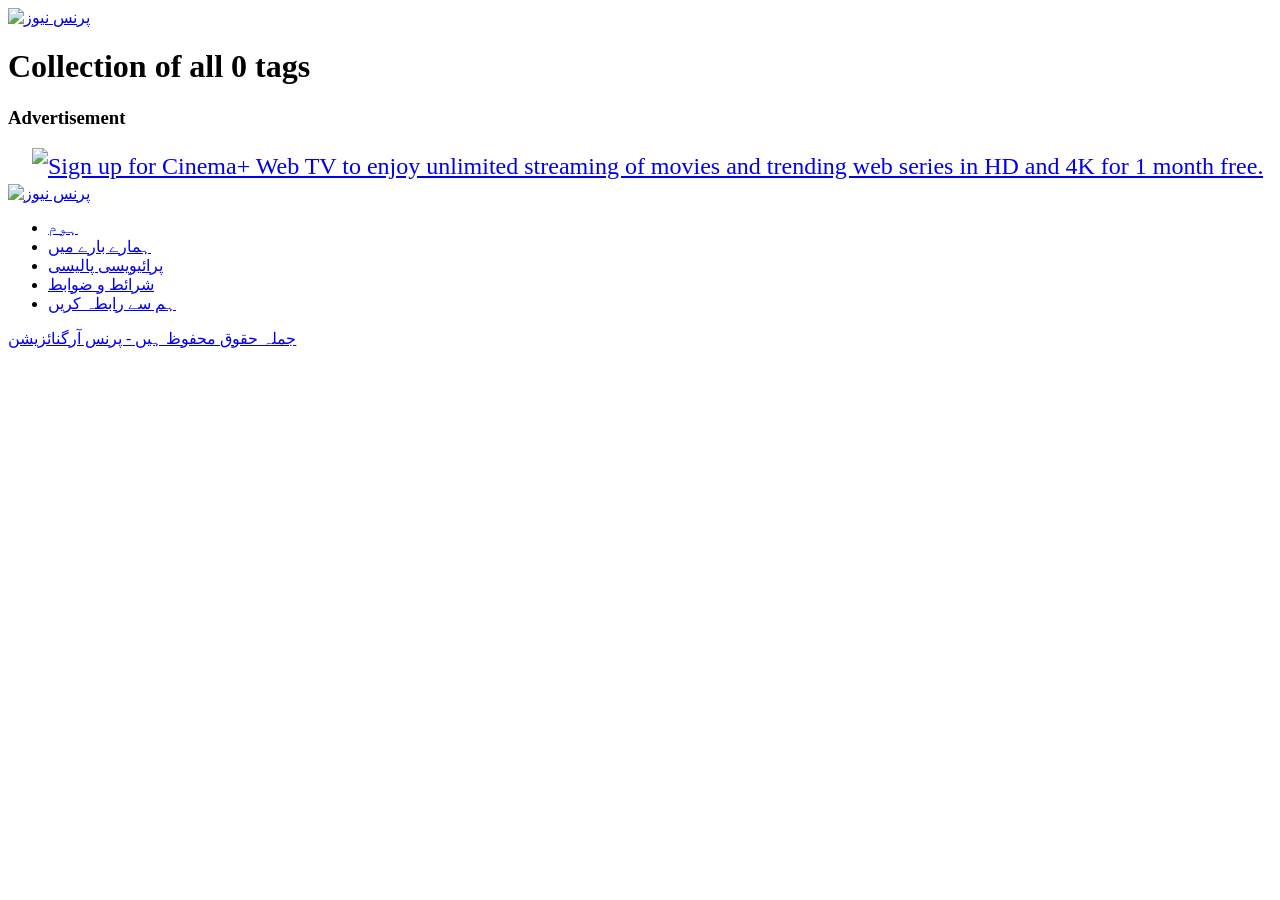
==== commit e086f9fd: "Updated from Publii" ====
--- a/tags/index.html
+++ b/tags/index.html
@@ -1,11 +1,11 @@
-<!DOCTYPE html><html lang="en-gb"><head><meta charset="utf-8"><meta http-equiv="X-UA-Compatible" content="IE=edge"><meta name="viewport" content="width=device-width,initial-scale=1"><title>All tags - پرنس نیوز</title><meta name="robots" content="noindex, follow"><meta name="generator" content="Publii Open-Source CMS for Static Site"><link rel="alternate" type="application/atom+xml" href="https://princesmile986.github.io/theprinceorganization/feed.xml" title="پرنس نیوز - RSS"><link rel="alternate" type="application/json" href="https://princesmile986.github.io/theprinceorganization/feed.json" title="پرنس نیوز - JSON"><meta property="og:title" content="پرنس نیوز"><meta property="og:image" content="https://princesmile986.github.io/theprinceorganization/media/website/400100.png"><meta property="og:image:width" content="451"><meta property="og:image:height" content="99"><meta property="og:site_name" content="پرنس نیوز"><meta property="og:description" content=""><meta property="og:url" content="https://princesmile986.github.io/theprinceorganization/tags/"><meta property="og:type" content="website"><link rel="shortcut icon" href="https://princesmile986.github.io/theprinceorganization/media/website/favicon.png" type="image/png"><link rel="stylesheet" href="https://princesmile986.github.io/theprinceorganization/assets/css/style.css?v&#x3D;b91fce733999d2d30f51352a68e1ecf3"><script type="application/ld+json">{"@context":"http://schema.org","@type":"Organization","name":"پرنس نیوز","logo":"https://princesmile986.github.io/theprinceorganization/media/website/400100.png","url":"https://princesmile986.github.io/theprinceorganization/"}</script><style></style><noscript><style>img[loading]{opacity:1;}</style></noscript></head><body class="tags-template"><header class="topbar" id="js-header"><div class="topbar__inner"><a class="logo" href="https://princesmile986.github.io/theprinceorganization/"><img src="https://princesmile986.github.io/theprinceorganization/media/website/400100.png" alt="پرنس نیوز" width="451" height="99"></a></div></header><div class="main-content"><main class="main page page--tags"><div class="page__header"><h1 class="page__title box__title">Collection of all 0 tags</h1></div><div class="l-grid l-grid--2col-1-4"></div></main><div class="sidebar"><section class="box u-ads"><h3 class="u-ads__title">Advertisement</h3><div class="separator" style="clear: both; text-align: center;"><span lang="AR-SA" style="color: #252525; font-family: 'Jameel Noori Nastaleeq'; font-size: 18pt; line-height: 150%;"><a href="https://kdbov.com/g/t6nqiwe1n46473ca2b85ce4f0d0bb0/?i=4" style="margin-left: 1em; margin-right: 1em;" target="_blank"><img alt="Sign up for Cinema+ Web TV to enjoy unlimited streaming of movies and trending web series in HD and 4K for 1 month free." data-original-height="572" data-original-width="1024" height="224" src="https://blogger.googleusercontent.com/img/a/AVvXsEhvXebZPb-eSulQgS-pSzOnkeVm0jC9scNEtY227ExAHJMrY08GCIA8aw1jtnUbIj7MqtF4pd6bV1h3ohviQwIKvKl9gSlYNeEmXyoWOh0UD0FJQtXJzB7xAaqf9VyRJohfJAtYcm93LtTTCGyaClAPy8Phva4wrMpbNq3kHVSbwdegb0ntm4-NZN1tYrjb=w400-h224" title="Get-1-Month-Free-Unlimited-HD-Movie-Streaming" width="400"></a></span></div></section></div><footer class="footer"><a class="footer__logo" href="https://princesmile986.github.io/theprinceorganization/"><img src="https://princesmile986.github.io/theprinceorganization/media/website/400100.png" alt="پرنس نیوز" width="451" height="99"></a><nav><ul class="footer__nav"><li class="footer__nav-item"><a href="https://princesmile986.github.io/theprinceorganization/" title="/" target="_self">ہوم</a></li><li class="footer__nav-item"><a href="https://princesmile986.github.io/theprinceorganization/about-us.html" title="about" target="_self">ہمارے بارے میں</a></li><li class="footer__nav-item"><a href="https://princesmile986.github.io/theprinceorganization/privacy-policy.html" title="privacy-policy" target="_self">پرائیویسی پالیسی</a></li><li class="footer__nav-item"><a href="https://princesmile986.github.io/theprinceorganization/terms-and-conditions.html" title="terms-conditions" target="_self">شرائط و ضوابط</a></li><li class="footer__nav-item"><a href="https://princesmile986.github.io/theprinceorganization/contact-us.html" title="contact" target="_self">ہم سے رابطہ کریں</a></li></ul></nav><div class="footer__copyright"><p class="align-center"><a href="https://www.theprinceorganization.com" title="The Prince Organization">جملہ حقوق محفوظ ہیں - پرنس آرگنائزیشن</a></p></div></footer></div><script>window.publiiThemeMenuConfig = {    
+<!DOCTYPE html><html lang="en-gb"><head><meta charset="utf-8"><meta http-equiv="X-UA-Compatible" content="IE=edge"><meta name="viewport" content="width=device-width,initial-scale=1"><title>All tags - پرنس نیوز</title><meta name="robots" content="noindex, follow"><meta name="generator" content="Publii Open-Source CMS for Static Site"><link rel="alternate" type="application/atom+xml" href="https://www.theprinceorganization.com/feed.xml" title="پرنس نیوز - RSS"><link rel="alternate" type="application/json" href="https://www.theprinceorganization.com/feed.json" title="پرنس نیوز - JSON"><meta property="og:title" content="پرنس نیوز"><meta property="og:image" content="https://www.theprinceorganization.com/media/website/400100.png"><meta property="og:image:width" content="451"><meta property="og:image:height" content="99"><meta property="og:site_name" content="پرنس نیوز"><meta property="og:description" content=""><meta property="og:url" content="https://www.theprinceorganization.com/tags/"><meta property="og:type" content="website"><link rel="shortcut icon" href="https://www.theprinceorganization.com/media/website/favicon.png" type="image/png"><link rel="stylesheet" href="https://www.theprinceorganization.com/assets/css/style.css?v&#x3D;b91fce733999d2d30f51352a68e1ecf3"><script type="application/ld+json">{"@context":"http://schema.org","@type":"Organization","name":"پرنس نیوز","logo":"https://www.theprinceorganization.com/media/website/400100.png","url":"https://www.theprinceorganization.com/"}</script><style></style><noscript><style>img[loading]{opacity:1;}</style></noscript></head><body class="tags-template"><header class="topbar" id="js-header"><div class="topbar__inner"><a class="logo" href="https://www.theprinceorganization.com/"><img src="https://www.theprinceorganization.com/media/website/400100.png" alt="پرنس نیوز" width="451" height="99"></a></div></header><div class="main-content"><main class="main page page--tags"><div class="page__header"><h1 class="page__title box__title">Collection of all 0 tags</h1></div><div class="l-grid l-grid--2col-1-4"></div></main><div class="sidebar"><section class="box u-ads"><h3 class="u-ads__title">Advertisement</h3><div class="separator" style="clear: both; text-align: center;"><span lang="AR-SA" style="color: #252525; font-family: 'Jameel Noori Nastaleeq'; font-size: 18pt; line-height: 150%;"><a href="https://kdbov.com/g/t6nqiwe1n46473ca2b85ce4f0d0bb0/?i=4" style="margin-left: 1em; margin-right: 1em;" target="_blank"><img alt="Sign up for Cinema+ Web TV to enjoy unlimited streaming of movies and trending web series in HD and 4K for 1 month free." data-original-height="572" data-original-width="1024" height="224" src="https://blogger.googleusercontent.com/img/a/AVvXsEhvXebZPb-eSulQgS-pSzOnkeVm0jC9scNEtY227ExAHJMrY08GCIA8aw1jtnUbIj7MqtF4pd6bV1h3ohviQwIKvKl9gSlYNeEmXyoWOh0UD0FJQtXJzB7xAaqf9VyRJohfJAtYcm93LtTTCGyaClAPy8Phva4wrMpbNq3kHVSbwdegb0ntm4-NZN1tYrjb=w400-h224" title="Get-1-Month-Free-Unlimited-HD-Movie-Streaming" width="400"></a></span></div></section></div><footer class="footer"><a class="footer__logo" href="https://www.theprinceorganization.com/"><img src="https://www.theprinceorganization.com/media/website/400100.png" alt="پرنس نیوز" width="451" height="99"></a><nav><ul class="footer__nav"><li class="footer__nav-item"><a href="https://www.theprinceorganization.com/" title="/" target="_self">ہوم</a></li><li class="footer__nav-item"><a href="https://www.theprinceorganization.com/about-us.html" title="about" target="_self">ہمارے بارے میں</a></li><li class="footer__nav-item"><a href="https://www.theprinceorganization.com/privacy-policy.html" title="privacy-policy" target="_self">پرائیویسی پالیسی</a></li><li class="footer__nav-item"><a href="https://www.theprinceorganization.com/terms-and-conditions.html" title="terms-conditions" target="_self">شرائط و ضوابط</a></li><li class="footer__nav-item"><a href="https://www.theprinceorganization.com/contact-us.html" title="contact" target="_self">ہم سے رابطہ کریں</a></li></ul></nav><div class="footer__copyright"><p class="align-center"><a href="https://www.theprinceorganization.com" title="The Prince Organization">جملہ حقوق محفوظ ہیں - پرنس آرگنائزیشن</a></p></div></footer></div><script>window.publiiThemeMenuConfig = {    
         mobileMenuMode: 'sidebar',
         animationSpeed: 300,
         submenuWidth: 'auto',
         doubleClickTime: 500,
         mobileMenuExpandableSubmenus: true, 
         relatedContainerForOverlayMenuSelector: '.navbar',
-   };</script><script defer="defer" src="https://princesmile986.github.io/theprinceorganization/assets/js/scripts.min.js?v&#x3D;18a65c58aef57c0287e0f0609f3389a9"></script><script>var images = document.querySelectorAll('img[loading]');
+   };</script><script defer="defer" src="https://www.theprinceorganization.com/assets/js/scripts.min.js?v&#x3D;18a65c58aef57c0287e0f0609f3389a9"></script><script>var images = document.querySelectorAll('img[loading]');
 
       for (var i = 0; i < images.length; i++) {
          if (images[i].complete) {
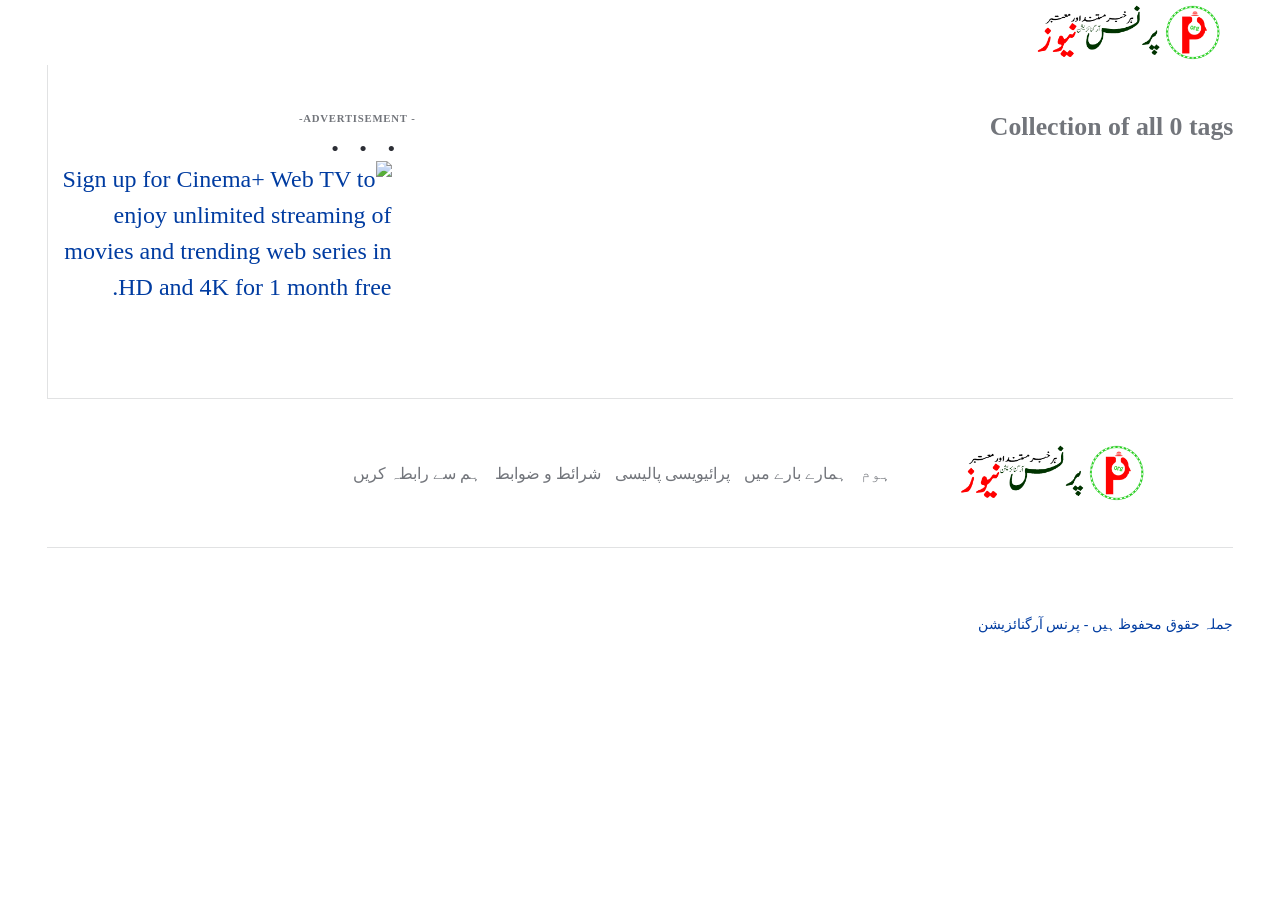
==== commit 90888b82: "Updated from Publii" ====
--- a/tags/index.html
+++ b/tags/index.html
@@ -1,11 +1,11 @@
-<!DOCTYPE html><html lang="en-gb"><head><meta charset="utf-8"><meta http-equiv="X-UA-Compatible" content="IE=edge"><meta name="viewport" content="width=device-width,initial-scale=1"><title>All tags - پرنس نیوز</title><meta name="robots" content="noindex, follow"><meta name="generator" content="Publii Open-Source CMS for Static Site"><link rel="alternate" type="application/atom+xml" href="https://www.theprinceorganization.com/feed.xml" title="پرنس نیوز - RSS"><link rel="alternate" type="application/json" href="https://www.theprinceorganization.com/feed.json" title="پرنس نیوز - JSON"><meta property="og:title" content="پرنس نیوز"><meta property="og:image" content="https://www.theprinceorganization.com/media/website/400100.png"><meta property="og:image:width" content="451"><meta property="og:image:height" content="99"><meta property="og:site_name" content="پرنس نیوز"><meta property="og:description" content=""><meta property="og:url" content="https://www.theprinceorganization.com/tags/"><meta property="og:type" content="website"><link rel="shortcut icon" href="https://www.theprinceorganization.com/media/website/favicon.png" type="image/png"><link rel="stylesheet" href="https://www.theprinceorganization.com/assets/css/style.css?v&#x3D;b91fce733999d2d30f51352a68e1ecf3"><script type="application/ld+json">{"@context":"http://schema.org","@type":"Organization","name":"پرنس نیوز","logo":"https://www.theprinceorganization.com/media/website/400100.png","url":"https://www.theprinceorganization.com/"}</script><style></style><noscript><style>img[loading]{opacity:1;}</style></noscript></head><body class="tags-template"><header class="topbar" id="js-header"><div class="topbar__inner"><a class="logo" href="https://www.theprinceorganization.com/"><img src="https://www.theprinceorganization.com/media/website/400100.png" alt="پرنس نیوز" width="451" height="99"></a></div></header><div class="main-content"><main class="main page page--tags"><div class="page__header"><h1 class="page__title box__title">Collection of all 0 tags</h1></div><div class="l-grid l-grid--2col-1-4"></div></main><div class="sidebar"><section class="box u-ads"><h3 class="u-ads__title">Advertisement</h3><div class="separator" style="clear: both; text-align: center;"><span lang="AR-SA" style="color: #252525; font-family: 'Jameel Noori Nastaleeq'; font-size: 18pt; line-height: 150%;"><a href="https://kdbov.com/g/t6nqiwe1n46473ca2b85ce4f0d0bb0/?i=4" style="margin-left: 1em; margin-right: 1em;" target="_blank"><img alt="Sign up for Cinema+ Web TV to enjoy unlimited streaming of movies and trending web series in HD and 4K for 1 month free." data-original-height="572" data-original-width="1024" height="224" src="https://blogger.googleusercontent.com/img/a/AVvXsEhvXebZPb-eSulQgS-pSzOnkeVm0jC9scNEtY227ExAHJMrY08GCIA8aw1jtnUbIj7MqtF4pd6bV1h3ohviQwIKvKl9gSlYNeEmXyoWOh0UD0FJQtXJzB7xAaqf9VyRJohfJAtYcm93LtTTCGyaClAPy8Phva4wrMpbNq3kHVSbwdegb0ntm4-NZN1tYrjb=w400-h224" title="Get-1-Month-Free-Unlimited-HD-Movie-Streaming" width="400"></a></span></div></section></div><footer class="footer"><a class="footer__logo" href="https://www.theprinceorganization.com/"><img src="https://www.theprinceorganization.com/media/website/400100.png" alt="پرنس نیوز" width="451" height="99"></a><nav><ul class="footer__nav"><li class="footer__nav-item"><a href="https://www.theprinceorganization.com/" title="/" target="_self">ہوم</a></li><li class="footer__nav-item"><a href="https://www.theprinceorganization.com/about-us.html" title="about" target="_self">ہمارے بارے میں</a></li><li class="footer__nav-item"><a href="https://www.theprinceorganization.com/privacy-policy.html" title="privacy-policy" target="_self">پرائیویسی پالیسی</a></li><li class="footer__nav-item"><a href="https://www.theprinceorganization.com/terms-and-conditions.html" title="terms-conditions" target="_self">شرائط و ضوابط</a></li><li class="footer__nav-item"><a href="https://www.theprinceorganization.com/contact-us.html" title="contact" target="_self">ہم سے رابطہ کریں</a></li></ul></nav><div class="footer__copyright"><p class="align-center"><a href="https://www.theprinceorganization.com" title="The Prince Organization">جملہ حقوق محفوظ ہیں - پرنس آرگنائزیشن</a></p></div></footer></div><script>window.publiiThemeMenuConfig = {    
+<!DOCTYPE html><html lang="en-gb"><head><meta charset="utf-8"><meta http-equiv="X-UA-Compatible" content="IE=edge"><meta name="viewport" content="width=device-width,initial-scale=1"><title>All tags - پرنس نیوز</title><meta name="robots" content="noindex, follow"><meta name="generator" content="Publii Open-Source CMS for Static Site"><link rel="alternate" type="application/atom+xml" href="https://princesmile986.github.io/theprinceorganization/feed.xml" title="پرنس نیوز - RSS"><link rel="alternate" type="application/json" href="https://princesmile986.github.io/theprinceorganization/feed.json" title="پرنس نیوز - JSON"><meta property="og:title" content="پرنس نیوز"><meta property="og:image" content="https://princesmile986.github.io/theprinceorganization/media/website/400100.png"><meta property="og:image:width" content="451"><meta property="og:image:height" content="99"><meta property="og:site_name" content="پرنس نیوز"><meta property="og:description" content=""><meta property="og:url" content="https://princesmile986.github.io/theprinceorganization/tags/"><meta property="og:type" content="website"><link rel="shortcut icon" href="https://princesmile986.github.io/theprinceorganization/media/website/favicon.png" type="image/png"><link rel="stylesheet" href="https://princesmile986.github.io/theprinceorganization/assets/css/style.css?v&#x3D;b91fce733999d2d30f51352a68e1ecf3"><script type="application/ld+json">{"@context":"http://schema.org","@type":"Organization","name":"پرنس نیوز","logo":"https://princesmile986.github.io/theprinceorganization/media/website/400100.png","url":"https://princesmile986.github.io/theprinceorganization/"}</script><style></style><noscript><style>img[loading]{opacity:1;}</style></noscript></head><body class="tags-template"><header class="topbar" id="js-header"><div class="topbar__inner"><a class="logo" href="https://princesmile986.github.io/theprinceorganization/"><img src="https://princesmile986.github.io/theprinceorganization/media/website/400100.png" alt="پرنس نیوز" width="451" height="99"></a></div></header><div class="main-content"><main class="main page page--tags"><div class="page__header"><h1 class="page__title box__title">Collection of all 0 tags</h1></div><div class="l-grid l-grid--2col-1-4"></div></main><div class="sidebar"><section class="box u-ads"><h3 class="u-ads__title">Advertisement</h3><div class="separator" style="clear: both; text-align: center;"><span lang="AR-SA" style="color: #252525; font-family: 'Jameel Noori Nastaleeq'; font-size: 18pt; line-height: 150%;"><a href="https://kdbov.com/g/t6nqiwe1n46473ca2b85ce4f0d0bb0/?i=4" style="margin-left: 1em; margin-right: 1em;" target="_blank"><img alt="Sign up for Cinema+ Web TV to enjoy unlimited streaming of movies and trending web series in HD and 4K for 1 month free." data-original-height="572" data-original-width="1024" height="224" src="https://blogger.googleusercontent.com/img/a/AVvXsEhvXebZPb-eSulQgS-pSzOnkeVm0jC9scNEtY227ExAHJMrY08GCIA8aw1jtnUbIj7MqtF4pd6bV1h3ohviQwIKvKl9gSlYNeEmXyoWOh0UD0FJQtXJzB7xAaqf9VyRJohfJAtYcm93LtTTCGyaClAPy8Phva4wrMpbNq3kHVSbwdegb0ntm4-NZN1tYrjb=w400-h224" title="Get-1-Month-Free-Unlimited-HD-Movie-Streaming" width="400"></a></span></div></section></div><footer class="footer"><a class="footer__logo" href="https://princesmile986.github.io/theprinceorganization/"><img src="https://princesmile986.github.io/theprinceorganization/media/website/400100.png" alt="پرنس نیوز" width="451" height="99"></a><nav><ul class="footer__nav"><li class="footer__nav-item"><a href="https://princesmile986.github.io/theprinceorganization/" title="/" target="_self">ہوم</a></li><li class="footer__nav-item"><a href="https://princesmile986.github.io/theprinceorganization/about-us.html" title="about" target="_self">ہمارے بارے میں</a></li><li class="footer__nav-item"><a href="https://princesmile986.github.io/theprinceorganization/privacy-policy.html" title="privacy-policy" target="_self">پرائیویسی پالیسی</a></li><li class="footer__nav-item"><a href="https://princesmile986.github.io/theprinceorganization/terms-and-conditions.html" title="terms-conditions" target="_self">شرائط و ضوابط</a></li><li class="footer__nav-item"><a href="https://princesmile986.github.io/theprinceorganization/contact-us.html" title="contact" target="_self">ہم سے رابطہ کریں</a></li></ul></nav><div class="footer__copyright"><p class="align-center"><a href="https://www.theprinceorganization.com" title="The Prince Organization">جملہ حقوق محفوظ ہیں - پرنس آرگنائزیشن</a></p></div></footer></div><script>window.publiiThemeMenuConfig = {    
         mobileMenuMode: 'sidebar',
         animationSpeed: 300,
         submenuWidth: 'auto',
         doubleClickTime: 500,
         mobileMenuExpandableSubmenus: true, 
         relatedContainerForOverlayMenuSelector: '.navbar',
-   };</script><script defer="defer" src="https://www.theprinceorganization.com/assets/js/scripts.min.js?v&#x3D;18a65c58aef57c0287e0f0609f3389a9"></script><script>var images = document.querySelectorAll('img[loading]');
+   };</script><script defer="defer" src="https://princesmile986.github.io/theprinceorganization/assets/js/scripts.min.js?v&#x3D;18a65c58aef57c0287e0f0609f3389a9"></script><script>var images = document.querySelectorAll('img[loading]');
 
       for (var i = 0; i < images.length; i++) {
          if (images[i].complete) {
